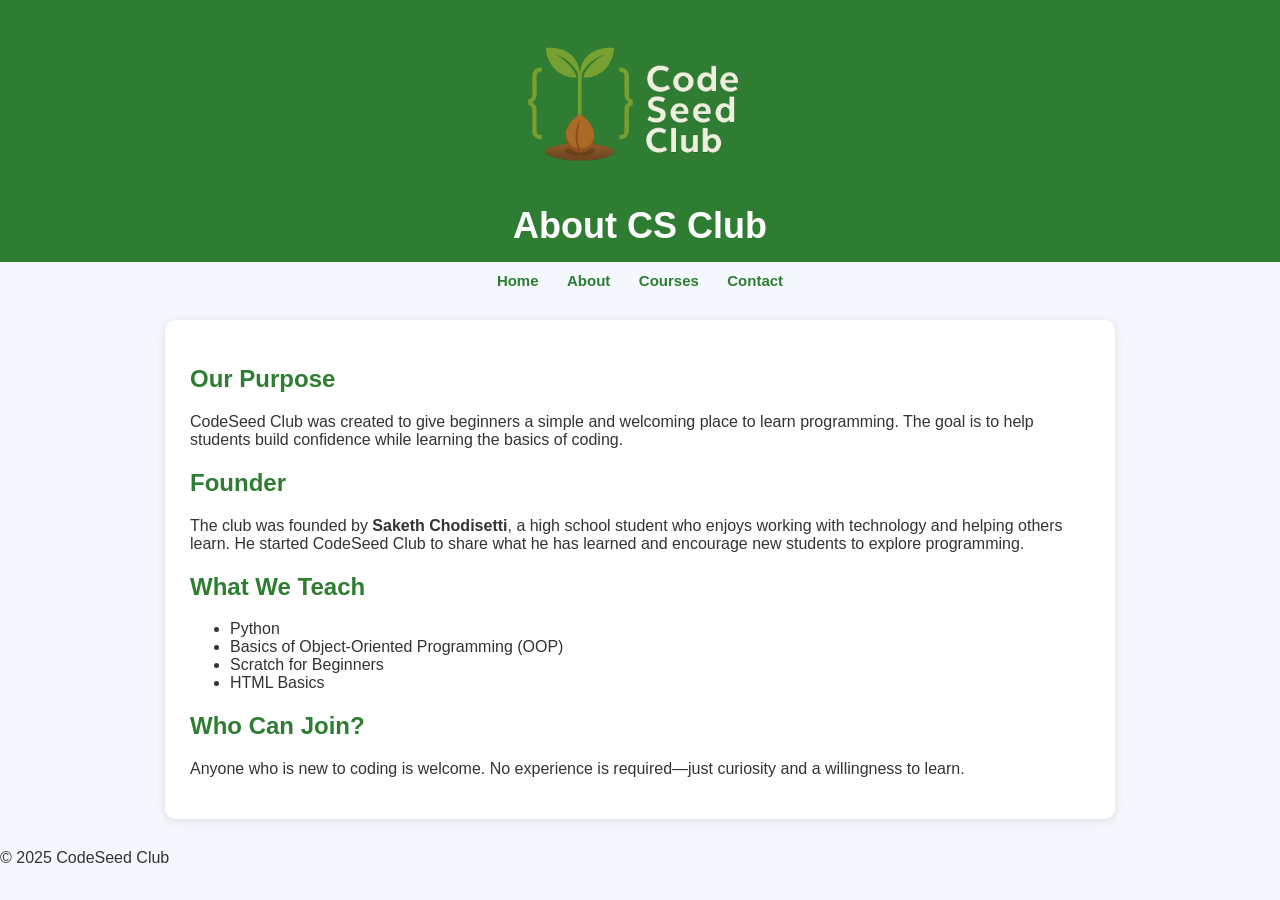
==== about.html @ 3cee36ef "Add files via upload" ====
<!DOCTYPE html>
<html lang="en">
<head>
    <meta charset="UTF-8">
    <meta name="viewport" content="width=device-width, initial-scale=1.0">
    <title>About – CodeSeed Club</title>
    <link rel="stylesheet" href="style.css">
</head>
<body>

<header>
    <img src="logo.png" alt="CodeSeed Club Logo">
    <h1>About CS Club</h1>
</header>

<nav>
    <a href="index.html">Home</a>
    <a href="about.html">About</a>
    <a href="courses.html">Courses</a>
    <a href="contact.html">Contact</a>
</nav>

<div class="container">
    <h2>Our Purpose</h2>
    <p>
        CodeSeed Club was created to give beginners a simple and welcoming place to learn programming.
        The goal is to help students build confidence while learning the basics of coding.
    </p>

    <h2>Founder</h2>
    <p>
        The club was founded by <strong>Saketh Chodisetti</strong>, a high school student who enjoys working with technology and helping others learn.
        He started CodeSeed Club to share what he has learned and encourage new students to explore programming.
    </p>

    <h2>What We Teach</h2>
    <ul>
        <li>Python</li>
        <li>Basics of Object‑Oriented Programming (OOP)</li>
        <li>Scratch for Beginners</li>
        <li>HTML Basics</li>
    </ul>

    <h2>Who Can Join?</h2>
    <p>
        Anyone who is new to coding is welcome. No experience is required—just curiosity and a willingness to learn.
    </p>
</div>

<footer>
    © 2025 CodeSeed Club
</footer>

</body>
</html>
---- style.css ----
body {
    font-family: Arial, sans-serif;
    margin: 0;
    background: #f4f7fb;
    color: #333;
}

/* HEADER */
header {
    background: #2e7d32;
    color: white;
    padding: 15px 10px;
    text-align: center;
}

header img {
    height: 180px;
    width: auto;
    display: block;
    margin: 0 auto 10px;
}

header h1 {
    margin: 0;
    font-size: 36px;
}

/* NAVIGATION */
nav {
    text-align: center;
    margin-top: 10px;
}

nav a {
    margin: 0 12px;
    text-decoration: none;
    color: #2e7d32;
    font-weight: bold;
    font-size: 15px;
}

nav a:hover {
    text-decoration: underline;
}

/* MAIN CONTENT */
.container {
    width: 90%;
    max-width: 900px;
    margin: 30px auto;
    background: white;
    padding: 25px;
    border-radius: 10px;
    box-shadow: 0 2px 10px rgba(0,0,0,0.1);
}

h2 {
    color: #2e7d32;
}

/* BUTTON */
.btn {
    display: inline-block;
    padding: 10px 18px;
    background: #2e7d32;
    color: white;
    text-decoration: none;
    border-radius: 6px;
    font-size: 15px;
    margin
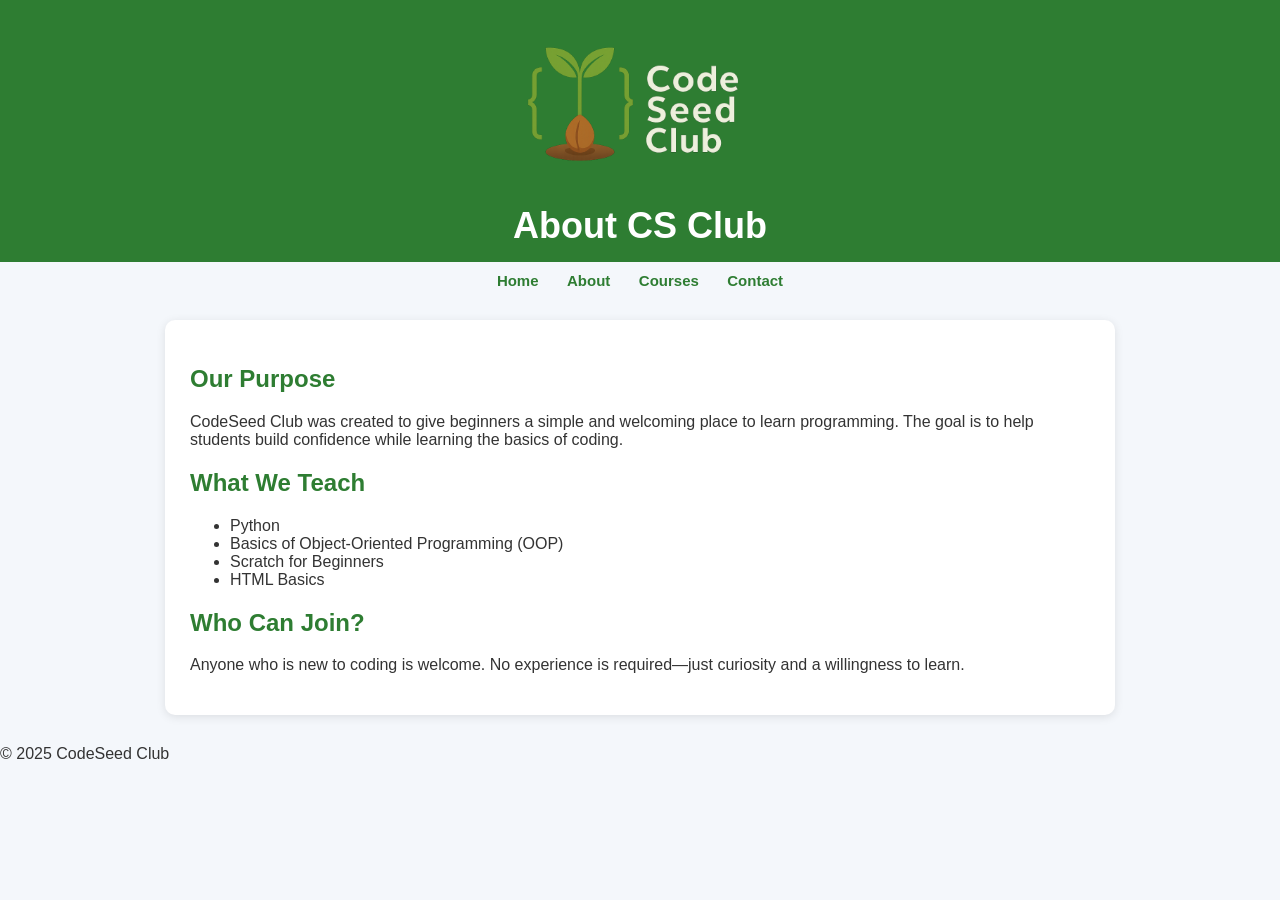
==== commit 6926afec: "Remove founder section from about.html Removed founder information from the about page." ====
--- a/about.html
+++ b/about.html
@@ -27,12 +27,6 @@
         The goal is to help students build confidence while learning the basics of coding.
     </p>
 
-    <h2>Founder</h2>
-    <p>
-        The club was founded by <strong>Saketh Chodisetti</strong>, a high school student who enjoys working with technology and helping others learn.
-        He started CodeSeed Club to share what he has learned and encourage new students to explore programming.
-    </p>
-
     <h2>What We Teach</h2>
     <ul>
         <li>Python</li>
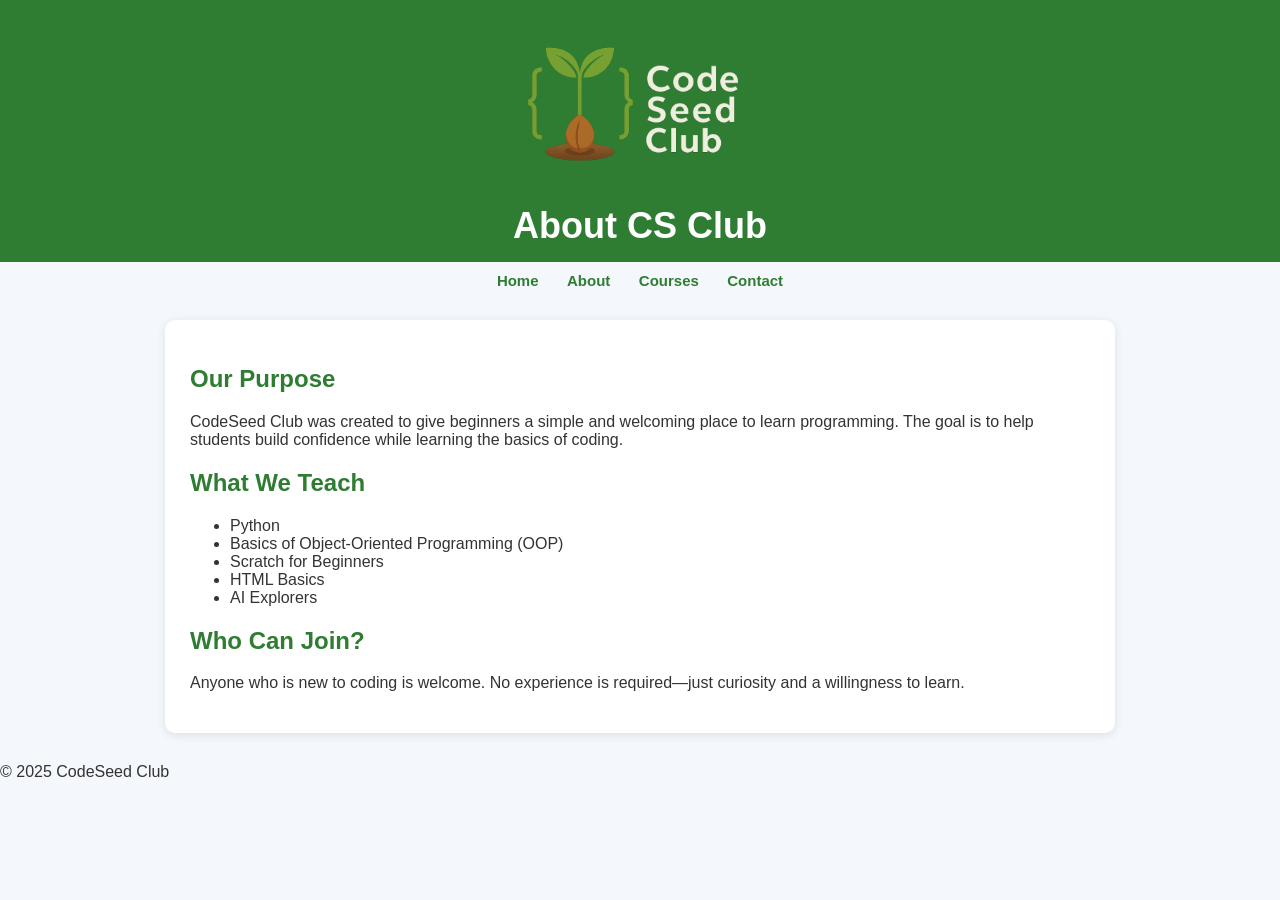
==== commit fb8f34ae: "Update about.html Added new course AI Explorers" ====
--- a/about.html
+++ b/about.html
@@ -33,6 +33,7 @@
         <li>Basics of Object‑Oriented Programming (OOP)</li>
         <li>Scratch for Beginners</li>
         <li>HTML Basics</li>
+        <li>AI Explorers</li>
     </ul>
 
     <h2>Who Can Join?</h2>
